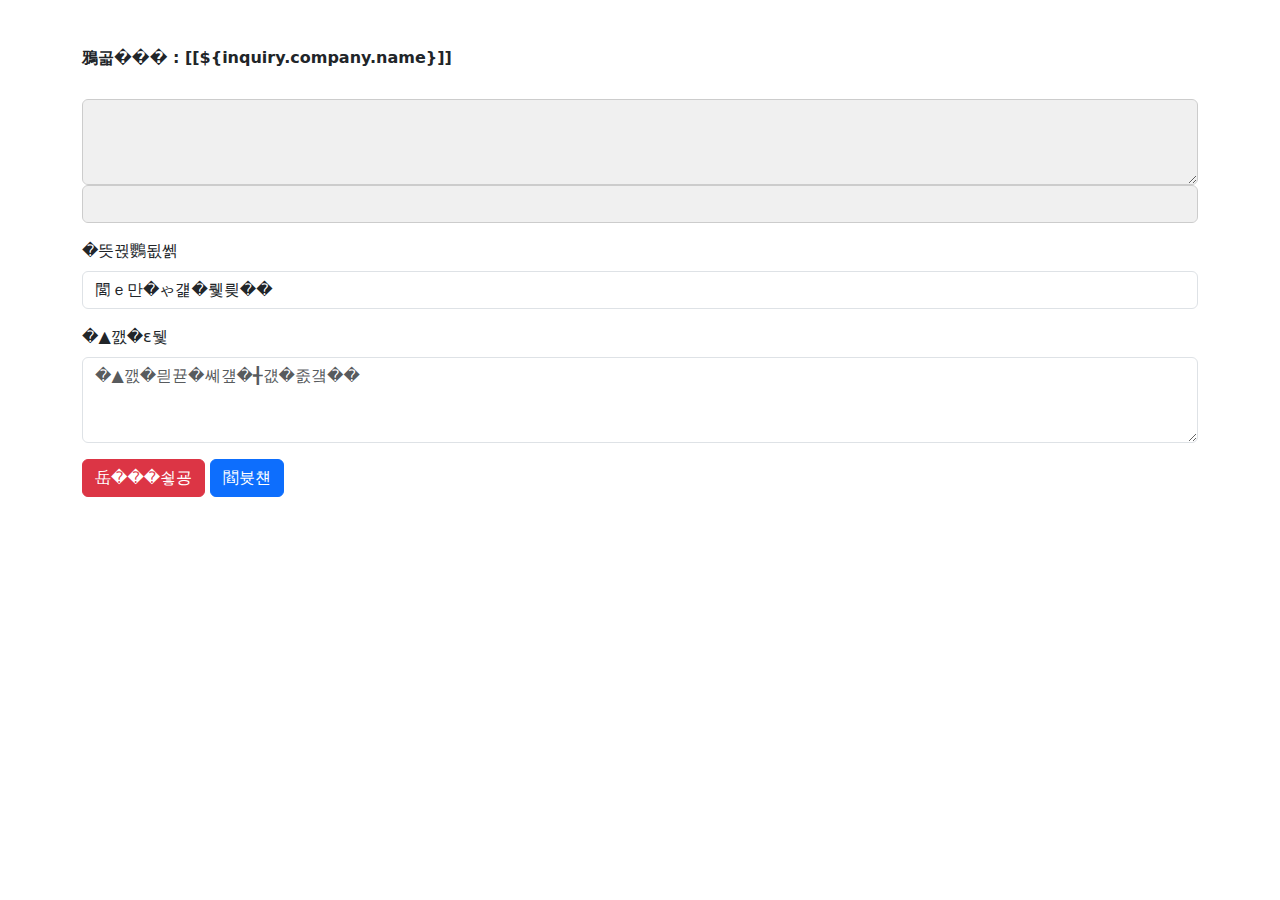
==== src/main/resources/templates/administration/clientDetail.html @ 30bac88e "1st" ====
<!DOCTYPE html>
<html 
xmlns:th="http://www.thymeleaf.org"
xmlns:sec="http://www.thymeleaf.org/extras/spring-security">

<head>
	<meta charset="EUC-KR">
	<title>顧客詳細ページ</title>
	<link href="https://cdn.jsdelivr.net/npm/bootstrap@5.3.0-alpha3/dist/css/bootstrap.min.css" rel="stylesheet">
	<style>
		/* readonly input, textarea 배경색 설정 */
		input[readonly],
		textarea[readonly] {
			background-color: #f0f0f0;
			color: #333;
			/* 텍스트 색상을 기본 값보다 조금 어둡게 설정 */
			border: 1px solid #ccc;
			/* 기본 테두리 유지 */
			cursor: not-allowed;
			/* 읽기 전용임을 나타내는 커서 */
		}

		/* placeholder 색상 변경 */
		input::placeholder,
		textarea::placeholder {
			color: #999;
			opacity: 1;
			/* 일부 브라우저에서 기본 opacity 적용 방지 */
		}

		/* focus 시에도 배경색 변경되지 않도록 설정 */
		input[readonly]:focus,
		textarea[readonly]:focus {
			background-color: #f0f0f0;
			outline: none;
		}
	</style>
</head>

<body>
	<div class="container mt-5 mb-5">
		<h6 style="font-size:16px; font-weight:600;">
			<i class="fas fa-question-circle"></i> 企業名 : [[${inquiry.company.name}]]
		</h6>
		<div th:each="data : ${inquiry.inquiryData}">
			<div class="mb-3">
				<label class="form-label" th:text="${data.formField.fieldName}"></label>

				<!-- TEXTAREA 타입 -->
				<textarea class="form-control" rows="3" th:if="${data.formField.fieldType.name() == 'TEXTAREA'}"
					th:text="${data.fieldValue}" readonly>
	            </textarea>

				<!-- TEXT, DATE, SELECT 타입 → input type="text"로 통일 -->
				<input type="text" class="form-control" th:if="${data.formField.fieldType.name() == 'TEXT' or 
	                       data.formField.fieldType.name() == 'DATE' or 
	                       data.formField.fieldType.name() == 'SELECT'}" th:value="${data.fieldValue}" readonly />
			</div>
		</div>
		<form method="POST" action="/admin/inquiryUpdate">
		    <input type="hidden" th:value="${inquiry.id}" name="id">
		
		    <div class="mb-3">
		        <label class="form-label">状態変更</label>
		        <select class="form-control" name="sign"
		                th:disabled="${#authorization.expression('hasRole(''ROLE_GUEST'')')}">
		            <option th:selected="${inquiry.sign} == true" value="true">正常なお問合せ</option>
		            <option th:selected="${inquiry.sign} == false" value="false">非正常なお問合せ（スパム等）</option>
		        </select>
		    </div>
		
		    <div class="mb-3">
		        <label class="form-label">メモ入力</label>
		        <textarea 
		        	class="form-control" rows="3" 
	        		th:text="${inquiry.comment}"
	        		name="comment" placeholder="メモを入力してください"
	                th:disabled="${#authorization.expression('hasRole(''ROLE_GUEST'')')}"></textarea>
		    </div>
		
		    <!-- ROLE_ADMIN만 수정 버튼 활성화 -->
		    <button class="btn btn-danger" type="submit"
		            sec:authorize="hasRole('ROLE_ADMIN')">修正する</button>
		
		    <!-- 확인 버튼은 항상 활성화 -->
		    <button class="btn btn-primary" type="button" onclick="javascript:location.href='/admin/clientManager'">確認</button>
		</form>

	</div>
</body>

</html>
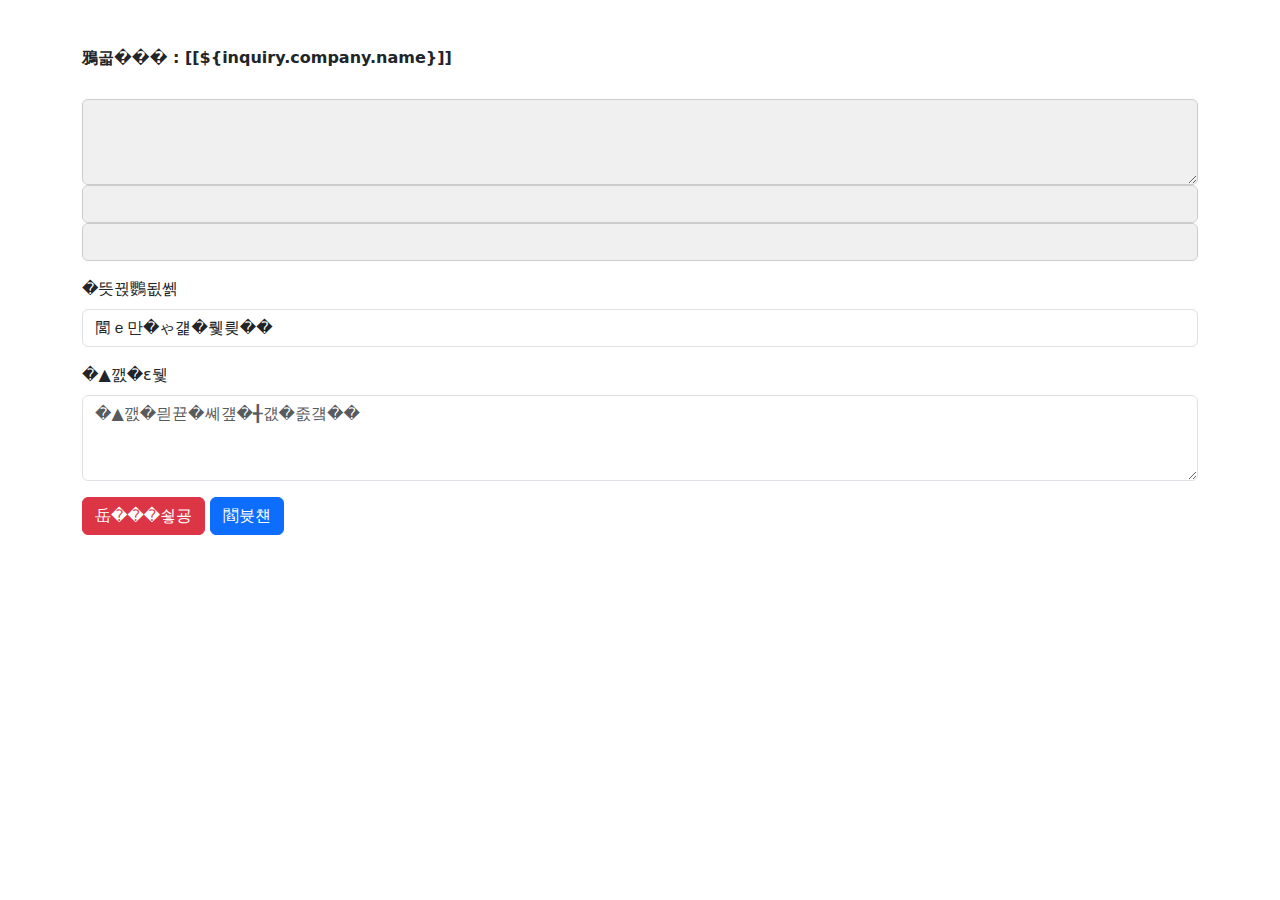
==== commit 79fe639d: "affiliate added" ====
--- a/src/main/resources/templates/administration/clientDetail.html
+++ b/src/main/resources/templates/administration/clientDetail.html
@@ -52,9 +52,16 @@
 	            </textarea>
 
 				<!-- TEXT, DATE, SELECT 타입 → input type="text"로 통일 -->
-				<input type="text" class="form-control" th:if="${data.formField.fieldType.name() == 'TEXT' or 
-	                       data.formField.fieldType.name() == 'DATE' or 
-	                       data.formField.fieldType.name() == 'SELECT'}" th:value="${data.fieldValue}" readonly />
+				<input type="text" class="form-control" 
+					th:if="${data.formField.fieldType.name() == 'TEXT' or 
+                   data.formField.fieldType.name() == 'DATE'}" 
+                   th:value="${data.fieldValue}" 
+                   readonly />
+	            <input type="text" 
+		            class="form-control" 
+		            th:if="${data.formField.fieldType.name() == 'SELECT'}" 
+		            th:value="${data.fieldValue}" 
+		            readonly />           
 			</div>
 		</div>
 		<form method="POST" action="/admin/inquiryUpdate">
